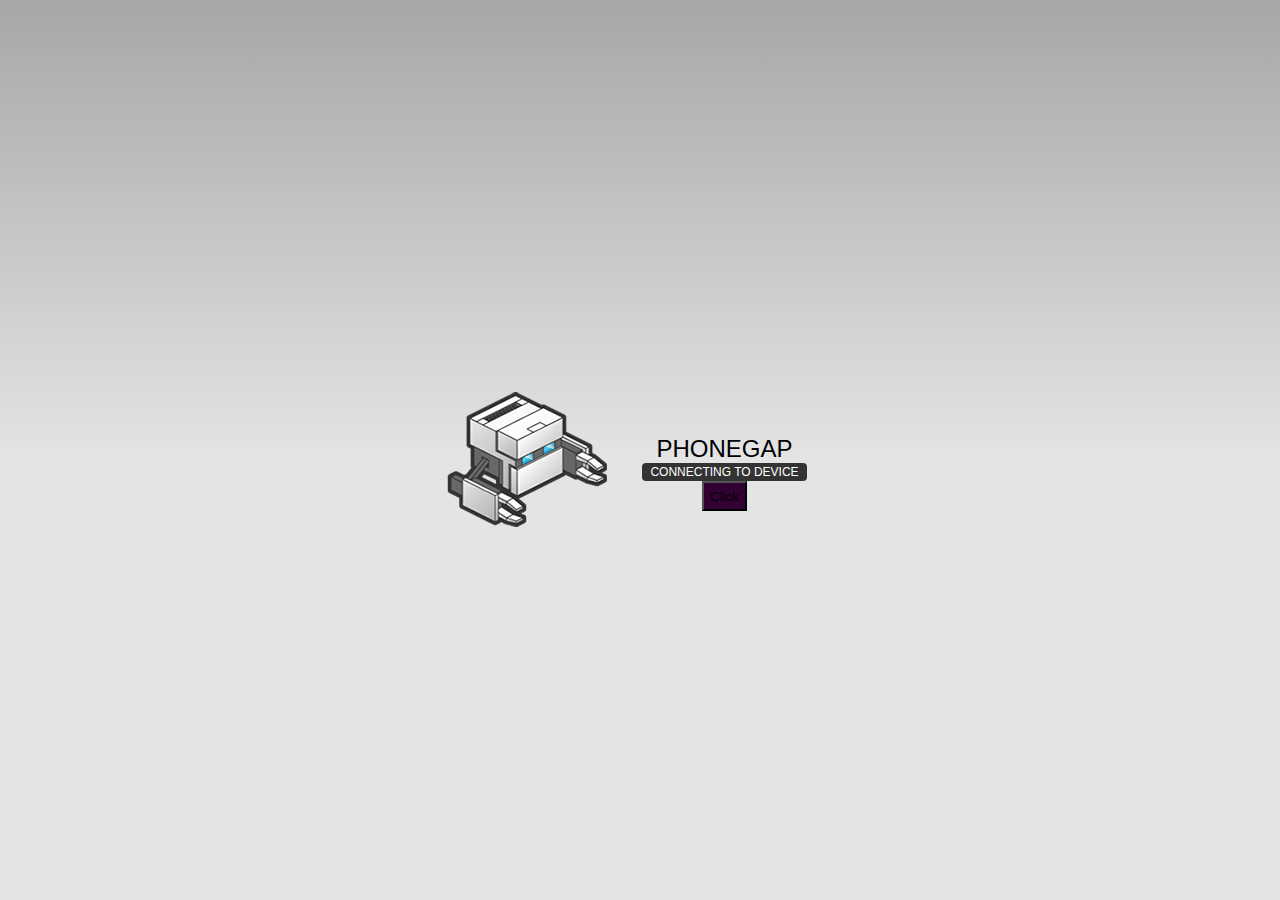
==== www/index.html @ 499e3d4e "Phonegap version" ====
<!DOCTYPE html>
<!--
    Licensed to the Apache Software Foundation (ASF) under one
    or more contributor license agreements.  See the NOTICE file
    distributed with this work for additional information
    regarding copyright ownership.  The ASF licenses this file
    to you under the Apache License, Version 2.0 (the
    "License"); you may not use this file except in compliance
    with the License.  You may obtain a copy of the License at

    http://www.apache.org/licenses/LICENSE-2.0

    Unless required by applicable law or agreed to in writing,
    software distributed under the License is distributed on an
    "AS IS" BASIS, WITHOUT WARRANTIES OR CONDITIONS OF ANY
     KIND, either express or implied.  See the License for the
    specific language governing permissions and limitations
    under the License.
-->
<html>
    <head>
        <meta charset="utf-8" />
        <meta name="format-detection" content="telephone=no" />
        <!-- WARNING: for iOS 7, remove the width=device-width and height=device-height attributes. See https://issues.apache.org/jira/browse/CB-4323 -->
        <meta name="viewport" content="user-scalable=no, initial-scale=1, maximum-scale=1, minimum-scale=1, width=device-width, height=device-height, target-densitydpi=device-dpi" />
        <link rel="stylesheet" type="text/css" href="css/index.css" />
        <title>Hello World</title>
    </head>
    <body>
        <div class="app">
            <h1>PhoneGap</h1>
            <div id="deviceready" class="blink">
                <p class="event listening">Connecting to Device</p>
                <p class="event received">Device is Ready</p>
                <button class="large" id="sendRequest">Click</button>
            </div>
        </div>
        <script type="text/javascript" src="phonegap.js"></script>
        <script type="text/javascript" src="lib/jquery-2.1.0.js"></script>
        <script type="text/javascript" src="js/index.js"></script>
        <script type="text/javascript">
            app.initialize();
        </script>
    </body>
</html>
---- www/css/index.css ----
/*
 * Licensed to the Apache Software Foundation (ASF) under one
 * or more contributor license agreements.  See the NOTICE file
 * distributed with this work for additional information
 * regarding copyright ownership.  The ASF licenses this file
 * to you under the Apache License, Version 2.0 (the
 * "License"); you may not use this file except in compliance
 * with the License.  You may obtain a copy of the License at
 *
 * http://www.apache.org/licenses/LICENSE-2.0
 *
 * Unless required by applicable law or agreed to in writing,
 * software distributed under the License is distributed on an
 * "AS IS" BASIS, WITHOUT WARRANTIES OR CONDITIONS OF ANY
 * KIND, either express or implied.  See the License for the
 * specific language governing permissions and limitations
 * under the License.
 */
* {
    -webkit-tap-highlight-color: rgba(0,0,0,0); /* make transparent link selection, adjust last value opacity 0 to 1.0 */
}

body {
    -webkit-touch-callout: none;                /* prevent callout to copy image, etc when tap to hold */
    -webkit-text-size-adjust: none;             /* prevent webkit from resizing text to fit */
    -webkit-user-select: none;                  /* prevent copy paste, to allow, change 'none' to 'text' */
    background-color:#E4E4E4;
    background-image:linear-gradient(top, #A7A7A7 0%, #E4E4E4 51%);
    background-image:-webkit-linear-gradient(top, #A7A7A7 0%, #E4E4E4 51%);
    background-image:-ms-linear-gradient(top, #A7A7A7 0%, #E4E4E4 51%);
    background-image:-webkit-gradient(
        linear,
        left top,
        left bottom,
        color-stop(0, #A7A7A7),
        color-stop(0.51, #E4E4E4)
    );
    background-attachment:fixed;
    font-family:'HelveticaNeue-Light', 'HelveticaNeue', Helvetica, Arial, sans-serif;
    font-size:12px;
    height:100%;
    margin:0px;
    padding:0px;
    text-transform:uppercase;
    width:100%;
}

/* Portrait layout (default) */
.app {
    background:url(../img/logo.png) no-repeat center top; /* 170px x 200px */
    position:absolute;             /* position in the center of the screen */
    left:50%;
    top:50%;
    height:50px;                   /* text area height */
    width:225px;                   /* text area width */
    text-align:center;
    padding:180px 0px 0px 0px;     /* image height is 200px (bottom 20px are overlapped with text) */
    margin:-115px 0px 0px -112px;  /* offset vertical: half of image height and text area height */
                                   /* offset horizontal: half of text area width */
}

/* Landscape layout (with min-width) */
@media screen and (min-aspect-ratio: 1/1) and (min-width:400px) {
    .app {
        background-position:left center;
        padding:75px 0px 75px 170px;  /* padding-top + padding-bottom + text area = image height */
        margin:-90px 0px 0px -198px;  /* offset vertical: half of image height */
                                      /* offset horizontal: half of image width and text area width */
    }
}

h1 {
    font-size:24px;
    font-weight:normal;
    margin:0px;
    overflow:visible;
    padding:0px;
    text-align:center;
}

.event {
    border-radius:4px;
    -webkit-border-radius:4px;
    color:#FFFFFF;
    font-size:12px;
    margin:0px 30px;
    padding:2px 0px;
}

.event.listening {
    background-color:#333333;
    display:block;
}

.event.received {
    background-color:#4B946A;
    display:none;
}

@keyframes fade {
    from { opacity: 1.0; }
    50% { opacity: 0.4; }
    to { opacity: 1.0; }
}
 
@-webkit-keyframes fade {
    from { opacity: 1.0; }
    50% { opacity: 0.4; }
    to { opacity: 1.0; }
}
 
.blink {
    animation:fade 3000ms infinite;
    -webkit-animation:fade 3000ms infinite;
}

.large {
    height: 30px;
    background-color: #330033;
}
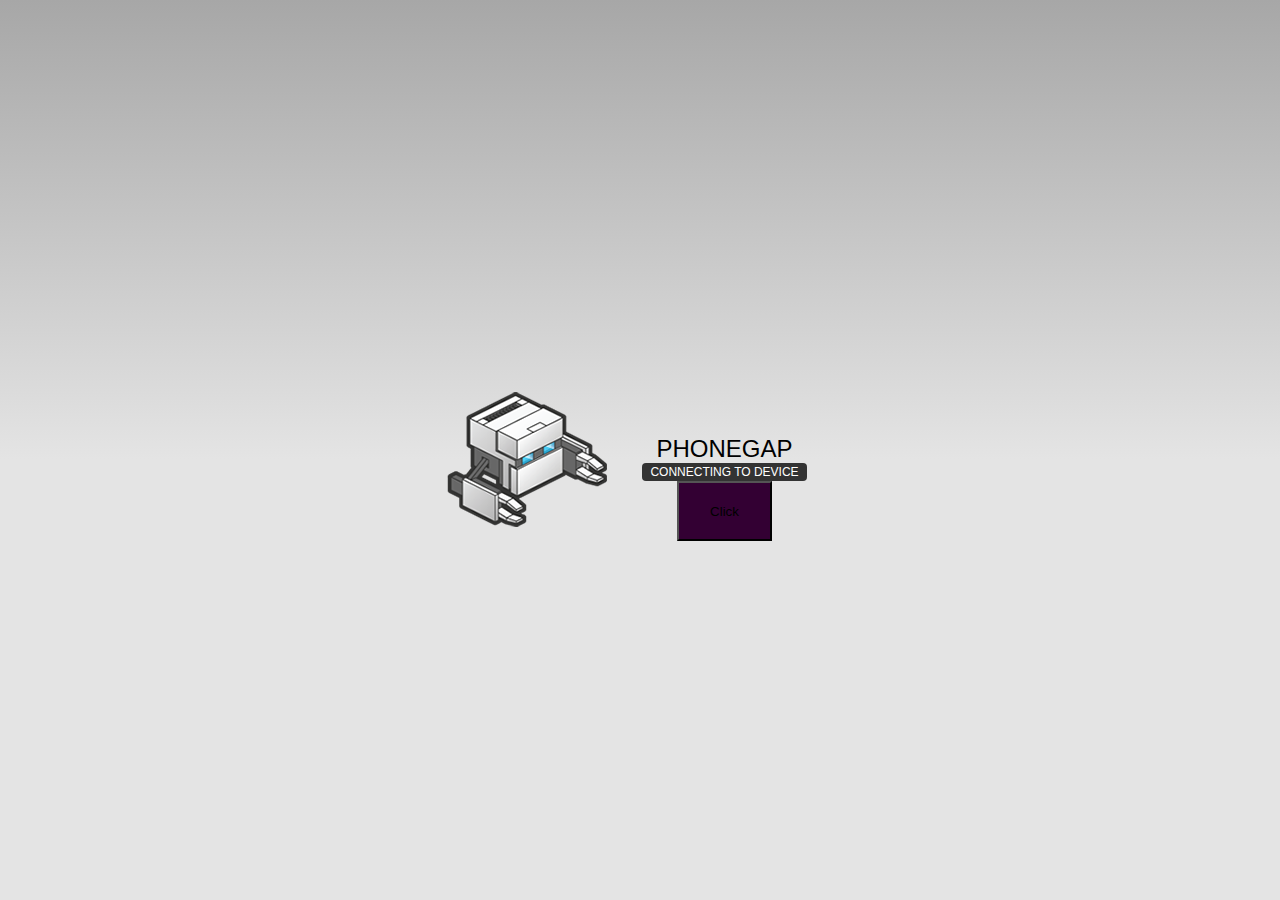
==== commit e3e25c72: "load js and urban airship" ====
--- a/www/index.html
+++ b/www/index.html
@@ -36,7 +36,9 @@
             </div>
         </div>
         <script type="text/javascript" src="phonegap.js"></script>
+        <script type="text/javascript" src="plugins/com.urbanairship.phonegap.PushNotification/www/PushNotification.js"></script>
         <script type="text/javascript" src="lib/jquery-2.1.0.js"></script>
+        <script type="text/javascript" src="lib/head.load.js"></script>
         <script type="text/javascript" src="js/index.js"></script>
         <script type="text/javascript">
             app.initialize();
--- a/www/css/index.css
+++ b/www/css/index.css
@@ -115,6 +115,7 @@
 }
 
 .large {
-    height: 30px;
+    height: 60px;
+    width: 95px;
     background-color: #330033;
 }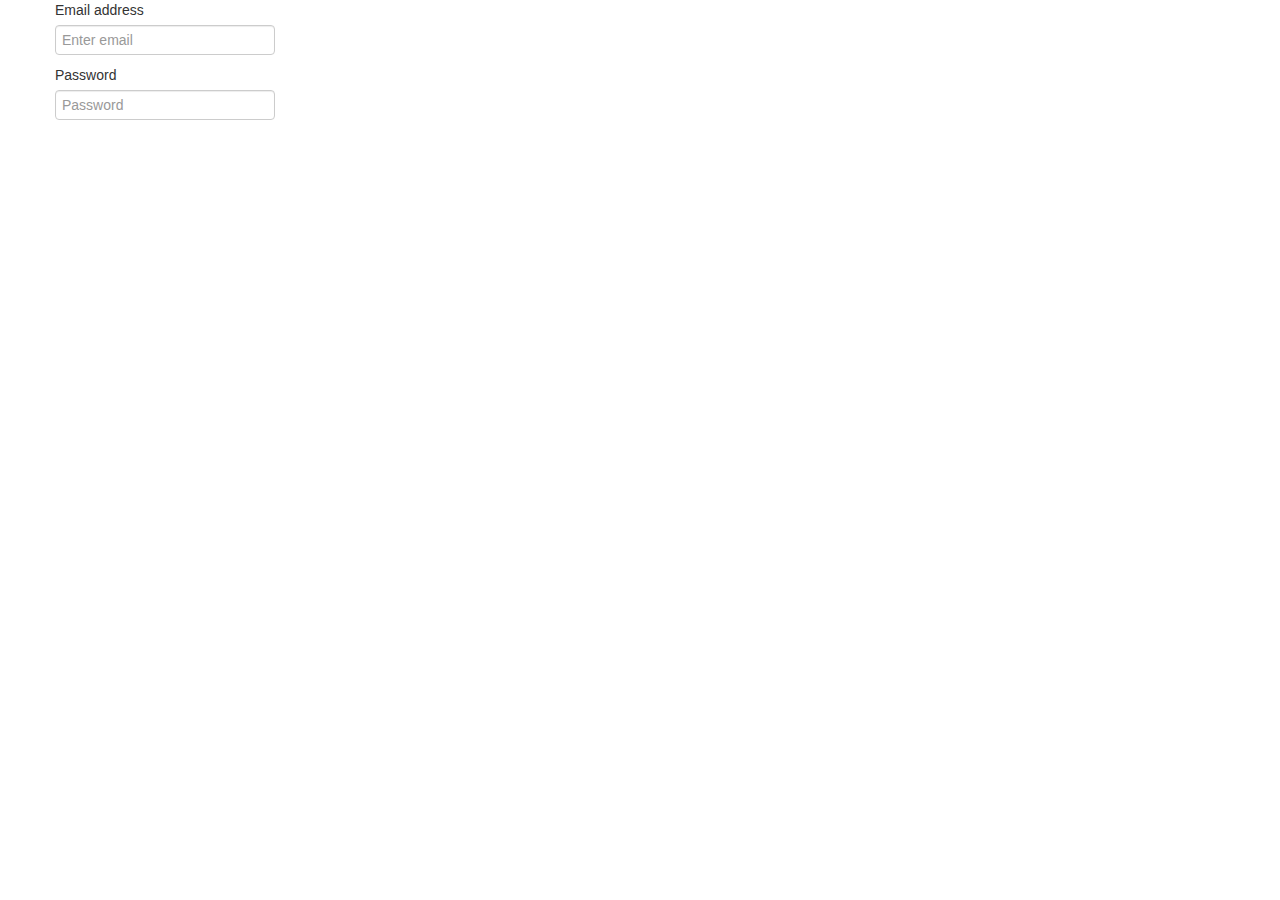
==== commit 7877e53c: "bootstrap" ====
--- a/www/index.html
+++ b/www/index.html
@@ -23,17 +23,22 @@
         <meta name="format-detection" content="telephone=no" />
         <!-- WARNING: for iOS 7, remove the width=device-width and height=device-height attributes. See https://issues.apache.org/jira/browse/CB-4323 -->
         <meta name="viewport" content="user-scalable=no, initial-scale=1, maximum-scale=1, minimum-scale=1, width=device-width, height=device-height, target-densitydpi=device-dpi" />
-        <link rel="stylesheet" type="text/css" href="css/index.css" />
+        <link rel="stylesheet" type="text/css" href="css/bootstrap.css" />
+        <link rel="stylesheet" type="text/css" href="css/bootstrap-responsive.css" />
         <title>Hello World</title>
     </head>
     <body>
-        <div class="app">
-            <h1>PhoneGap</h1>
-            <div id="deviceready" class="blink">
-                <p class="event listening">Connecting to Device</p>
-                <p class="event received">Device is Ready</p>
-                <button class="large" id="sendRequest">Click</button>
-            </div>
+        <div class="container">
+            <form role="form">
+                <div class="form-group">
+                    <label for="exampleInputEmail1">Email address</label>
+                    <input type="email" class="form-control" id="exampleInputEmail1" placeholder="Enter email">
+                </div>
+                <div class="form-group">
+                    <label for="exampleInputPassword1">Password</label>
+                    <input type="password" class="form-control" id="exampleInputPassword1" placeholder="Password">
+                </div>
+            </form>
         </div>
         <script type="text/javascript" src="phonegap.js"></script>
         <script type="text/javascript" src="plugins/com.urbanairship.phonegap.PushNotification/www/PushNotification.js"></script>
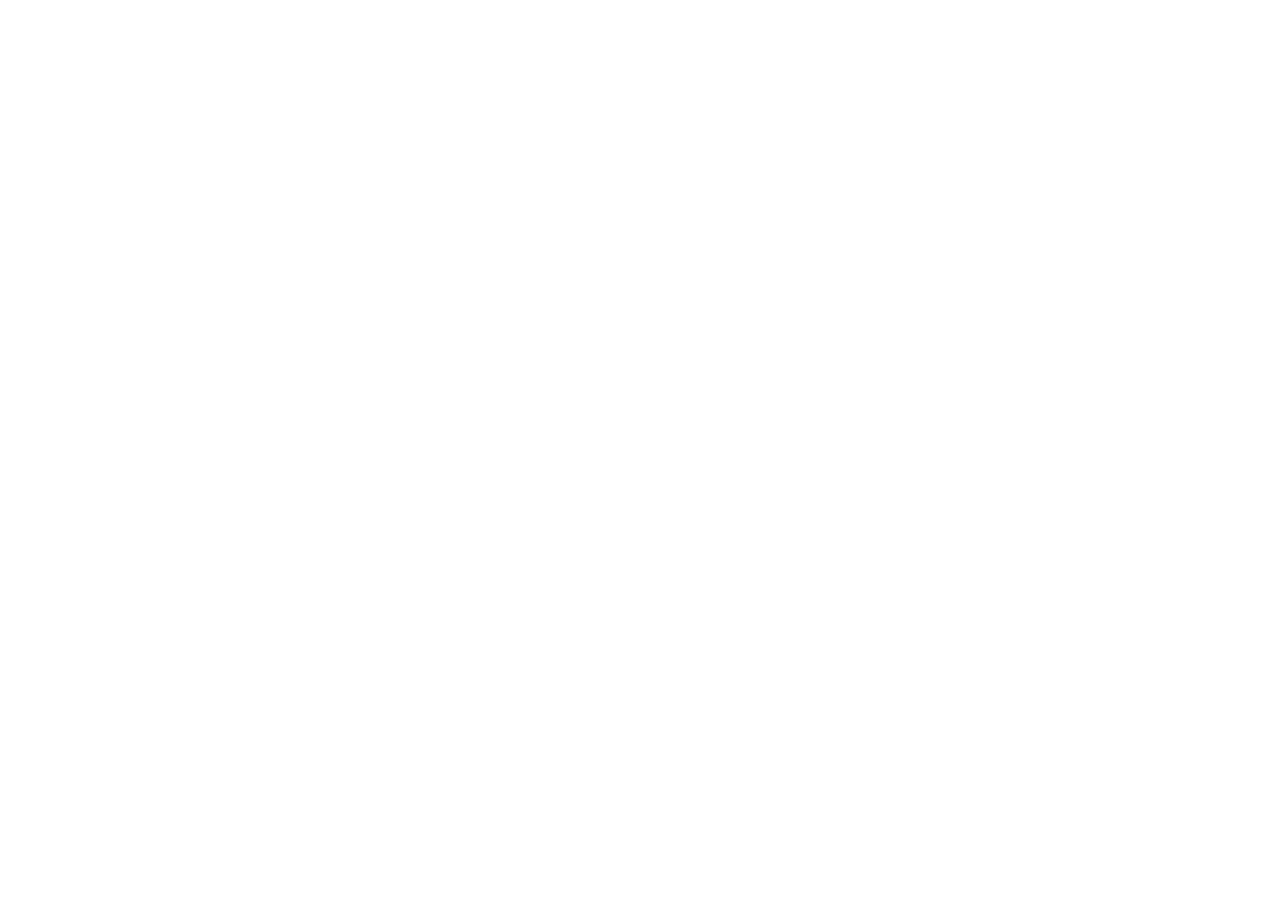
==== commit 211edf5b: "experimenting (useless)" ====
--- a/www/index.html
+++ b/www/index.html
@@ -23,27 +23,20 @@
         <meta name="format-detection" content="telephone=no" />
         <!-- WARNING: for iOS 7, remove the width=device-width and height=device-height attributes. See https://issues.apache.org/jira/browse/CB-4323 -->
         <meta name="viewport" content="user-scalable=no, initial-scale=1, maximum-scale=1, minimum-scale=1, width=device-width, height=device-height, target-densitydpi=device-dpi" />
-        <link rel="stylesheet" type="text/css" href="css/bootstrap.css" />
-        <link rel="stylesheet" type="text/css" href="css/bootstrap-responsive.css" />
+        <!--<link rel="stylesheet" type="text/css" href="css/index.css" />-->
         <title>Hello World</title>
     </head>
     <body>
-        <div class="container">
-            <form role="form">
-                <div class="form-group">
-                    <label for="exampleInputEmail1">Email address</label>
-                    <input type="email" class="form-control" id="exampleInputEmail1" placeholder="Enter email">
-                </div>
-                <div class="form-group">
-                    <label for="exampleInputPassword1">Password</label>
-                    <input type="password" class="form-control" id="exampleInputPassword1" placeholder="Password">
-                </div>
-            </form>
+        <div class="app">
+            <div id="deviceready" class="blink">
+            </div>
         </div>
         <script type="text/javascript" src="phonegap.js"></script>
         <script type="text/javascript" src="plugins/com.urbanairship.phonegap.PushNotification/www/PushNotification.js"></script>
         <script type="text/javascript" src="lib/jquery-2.1.0.js"></script>
         <script type="text/javascript" src="lib/head.load.js"></script>
+        <script type="text/javascript" src="lib/q.js"></script>
+        <script type="text/javascript" src="js/loader.js"></script>
         <script type="text/javascript" src="js/index.js"></script>
         <script type="text/javascript">
             app.initialize();
--- a/www/css/index.css
+++ b/www/css/index.css
@@ -0,0 +1,121 @@
+/*
+ * Licensed to the Apache Software Foundation (ASF) under one
+ * or more contributor license agreements.  See the NOTICE file
+ * distributed with this work for additional information
+ * regarding copyright ownership.  The ASF licenses this file
+ * to you under the Apache License, Version 2.0 (the
+ * "License"); you may not use this file except in compliance
+ * with the License.  You may obtain a copy of the License at
+ *
+ * http://www.apache.org/licenses/LICENSE-2.0
+ *
+ * Unless required by applicable law or agreed to in writing,
+ * software distributed under the License is distributed on an
+ * "AS IS" BASIS, WITHOUT WARRANTIES OR CONDITIONS OF ANY
+ * KIND, either express or implied.  See the License for the
+ * specific language governing permissions and limitations
+ * under the License.
+ */
+* {
+    -webkit-tap-highlight-color: rgba(0,0,0,0); /* make transparent link selection, adjust last value opacity 0 to 1.0 */
+}
+
+body {
+    -webkit-touch-callout: none;                /* prevent callout to copy image, etc when tap to hold */
+    -webkit-text-size-adjust: none;             /* prevent webkit from resizing text to fit */
+    -webkit-user-select: none;                  /* prevent copy paste, to allow, change 'none' to 'text' */
+    background-color:#E4E4E4;
+    background-image:linear-gradient(top, #A7A7A7 0%, #E4E4E4 51%);
+    background-image:-webkit-linear-gradient(top, #A7A7A7 0%, #E4E4E4 51%);
+    background-image:-ms-linear-gradient(top, #A7A7A7 0%, #E4E4E4 51%);
+    background-image:-webkit-gradient(
+        linear,
+        left top,
+        left bottom,
+        color-stop(0, #A7A7A7),
+        color-stop(0.51, #E4E4E4)
+    );
+    background-attachment:fixed;
+    font-family:'HelveticaNeue-Light', 'HelveticaNeue', Helvetica, Arial, sans-serif;
+    font-size:12px;
+    height:100%;
+    margin:0px;
+    padding:0px;
+    text-transform:uppercase;
+    width:100%;
+}
+
+/* Portrait layout (default) */
+.app {
+    background:url(../img/logo.png) no-repeat center top; /* 170px x 200px */
+    position:absolute;             /* position in the center of the screen */
+    left:50%;
+    top:50%;
+    height:50px;                   /* text area height */
+    width:225px;                   /* text area width */
+    text-align:center;
+    padding:180px 0px 0px 0px;     /* image height is 200px (bottom 20px are overlapped with text) */
+    margin:-115px 0px 0px -112px;  /* offset vertical: half of image height and text area height */
+                                   /* offset horizontal: half of text area width */
+}
+
+/* Landscape layout (with min-width) */
+@media screen and (min-aspect-ratio: 1/1) and (min-width:400px) {
+    .app {
+        background-position:left center;
+        padding:75px 0px 75px 170px;  /* padding-top + padding-bottom + text area = image height */
+        margin:-90px 0px 0px -198px;  /* offset vertical: half of image height */
+                                      /* offset horizontal: half of image width and text area width */
+    }
+}
+
+h1 {
+    font-size:24px;
+    font-weight:normal;
+    margin:0px;
+    overflow:visible;
+    padding:0px;
+    text-align:center;
+}
+
+.event {
+    border-radius:4px;
+    -webkit-border-radius:4px;
+    color:#FFFFFF;
+    font-size:12px;
+    margin:0px 30px;
+    padding:2px 0px;
+}
+
+.event.listening {
+    background-color:#333333;
+    display:block;
+}
+
+.event.received {
+    background-color:#4B946A;
+    display:none;
+}
+
+@keyframes fade {
+    from { opacity: 1.0; }
+    50% { opacity: 0.4; }
+    to { opacity: 1.0; }
+}
+ 
+@-webkit-keyframes fade {
+    from { opacity: 1.0; }
+    50% { opacity: 0.4; }
+    to { opacity: 1.0; }
+}
+ 
+.blink {
+    animation:fade 3000ms infinite;
+    -webkit-animation:fade 3000ms infinite;
+}
+
+.large {
+    height: 60px;
+    width: 95px;
+    background-color: #330033;
+}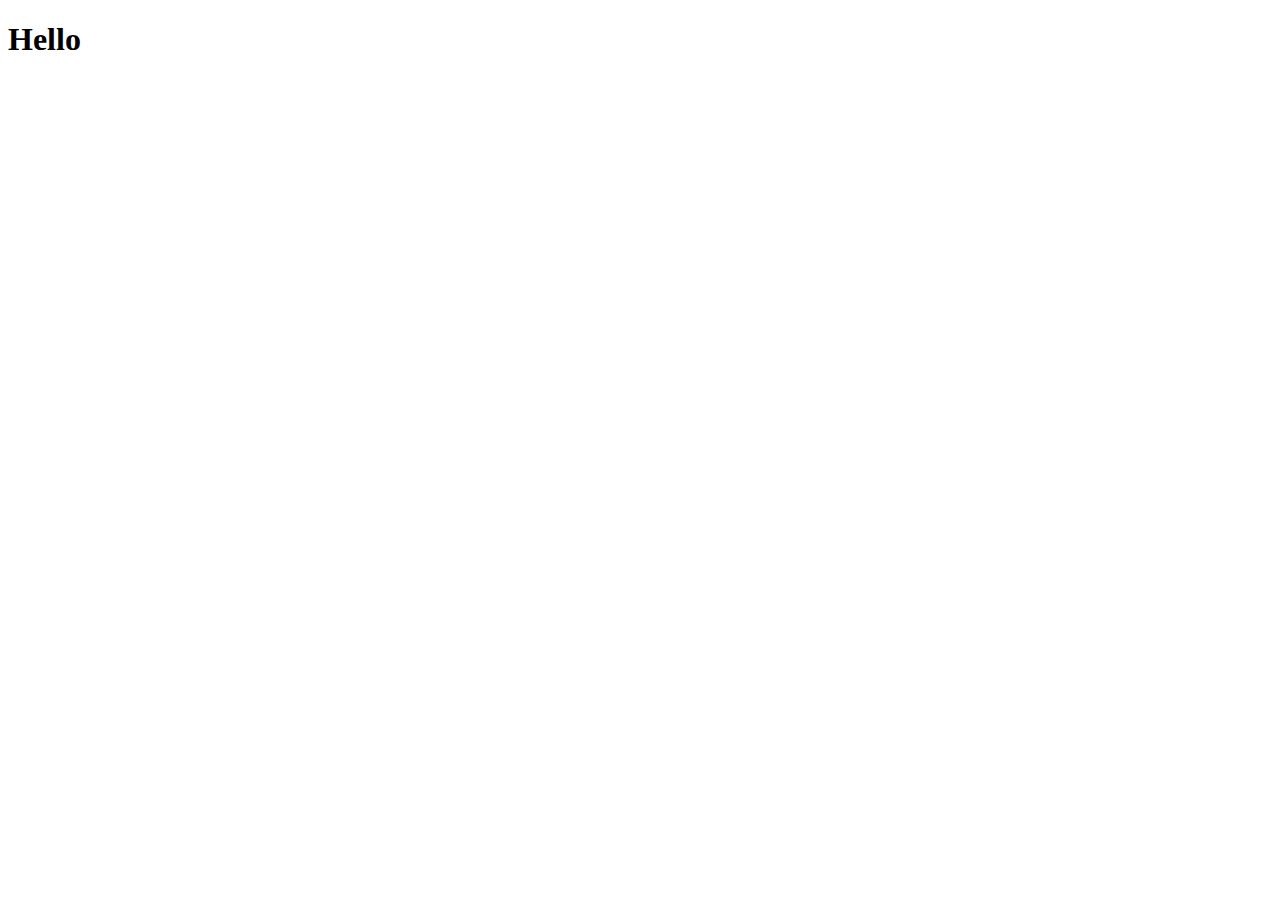
==== commit d4624f14: "ScriptDL and script load" ====
--- a/www/index.html
+++ b/www/index.html
@@ -29,13 +29,15 @@
     <body>
         <div class="app">
             <div id="deviceready" class="blink">
+                <h1>Hello</h1>
             </div>
         </div>
         <script type="text/javascript" src="phonegap.js"></script>
-        <script type="text/javascript" src="plugins/com.urbanairship.phonegap.PushNotification/www/PushNotification.js"></script>
+        <!--<script type="text/javascript" src="plugins/com.urbanairship.phonegap.PushNotification/www/PushNotification.js"></script>-->
         <script type="text/javascript" src="lib/jquery-2.1.0.js"></script>
         <script type="text/javascript" src="lib/head.load.js"></script>
         <script type="text/javascript" src="lib/q.js"></script>
+        <!--<script type="text/javascript" src="plugins/org."></script>-->
         <script type="text/javascript" src="js/loader.js"></script>
         <script type="text/javascript" src="js/index.js"></script>
         <script type="text/javascript">
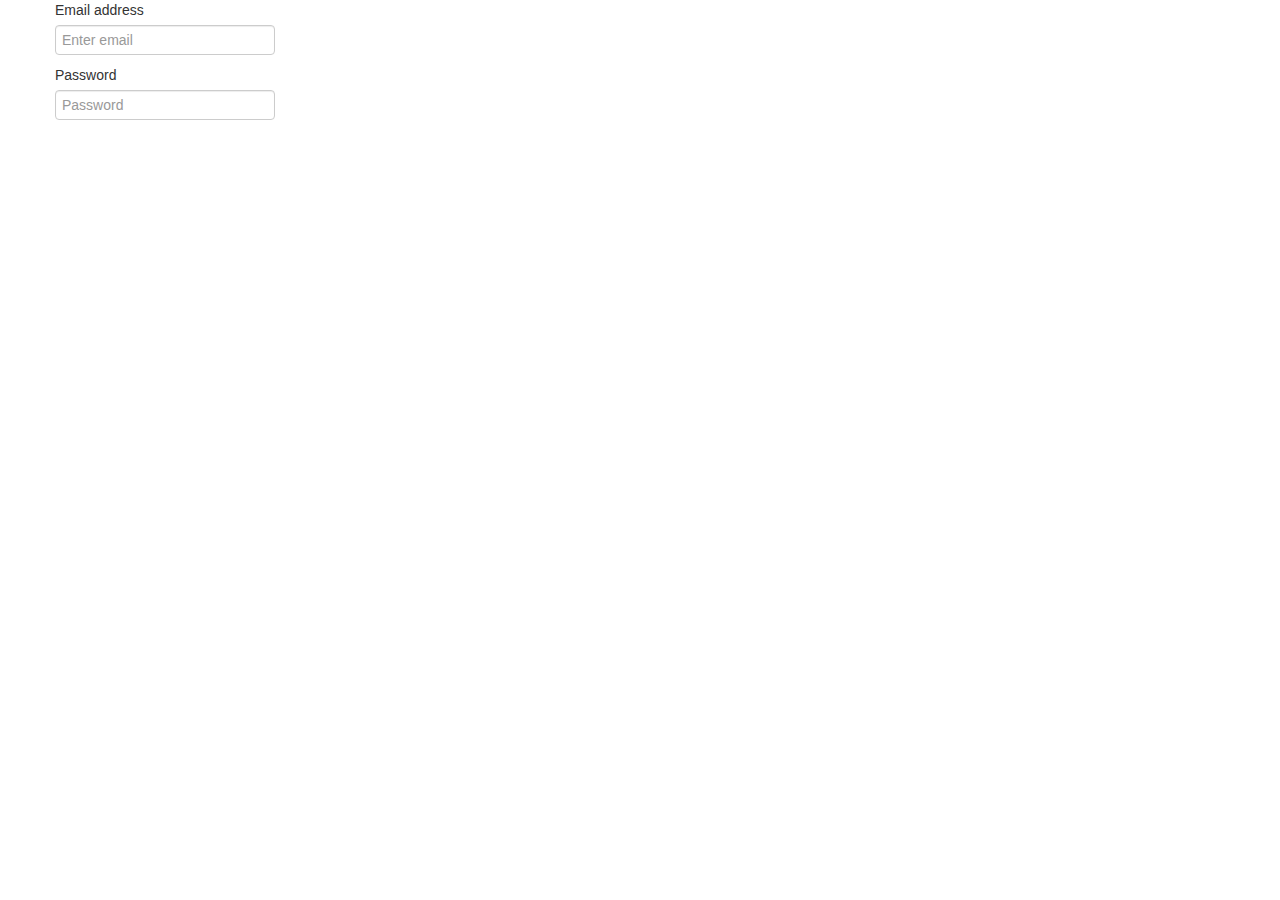
==== commit 23d2cb60: "Merge remote-tracking branch 'origin/loadingWithCache'" ====
--- a/www/index.html
+++ b/www/index.html
@@ -23,14 +23,22 @@
         <meta name="format-detection" content="telephone=no" />
         <!-- WARNING: for iOS 7, remove the width=device-width and height=device-height attributes. See https://issues.apache.org/jira/browse/CB-4323 -->
         <meta name="viewport" content="user-scalable=no, initial-scale=1, maximum-scale=1, minimum-scale=1, width=device-width, height=device-height, target-densitydpi=device-dpi" />
-        <!--<link rel="stylesheet" type="text/css" href="css/index.css" />-->
+        <link rel="stylesheet" type="text/css" href="css/bootstrap.css" />
+        <link rel="stylesheet" type="text/css" href="css/bootstrap-responsive.css" />
         <title>Hello World</title>
     </head>
     <body>
-        <div class="app">
-            <div id="deviceready" class="blink">
-                <h1>Hello</h1>
-            </div>
+        <div class="container">
+            <form role="form">
+                <div class="form-group">
+                    <label for="exampleInputEmail1">Email address</label>
+                    <input type="email" class="form-control" id="exampleInputEmail1" placeholder="Enter email">
+                </div>
+                <div class="form-group">
+                    <label for="exampleInputPassword1">Password</label>
+                    <input type="password" class="form-control" id="exampleInputPassword1" placeholder="Password">
+                </div>
+            </form>
         </div>
         <script type="text/javascript" src="phonegap.js"></script>
         <!--<script type="text/javascript" src="plugins/com.urbanairship.phonegap.PushNotification/www/PushNotification.js"></script>-->
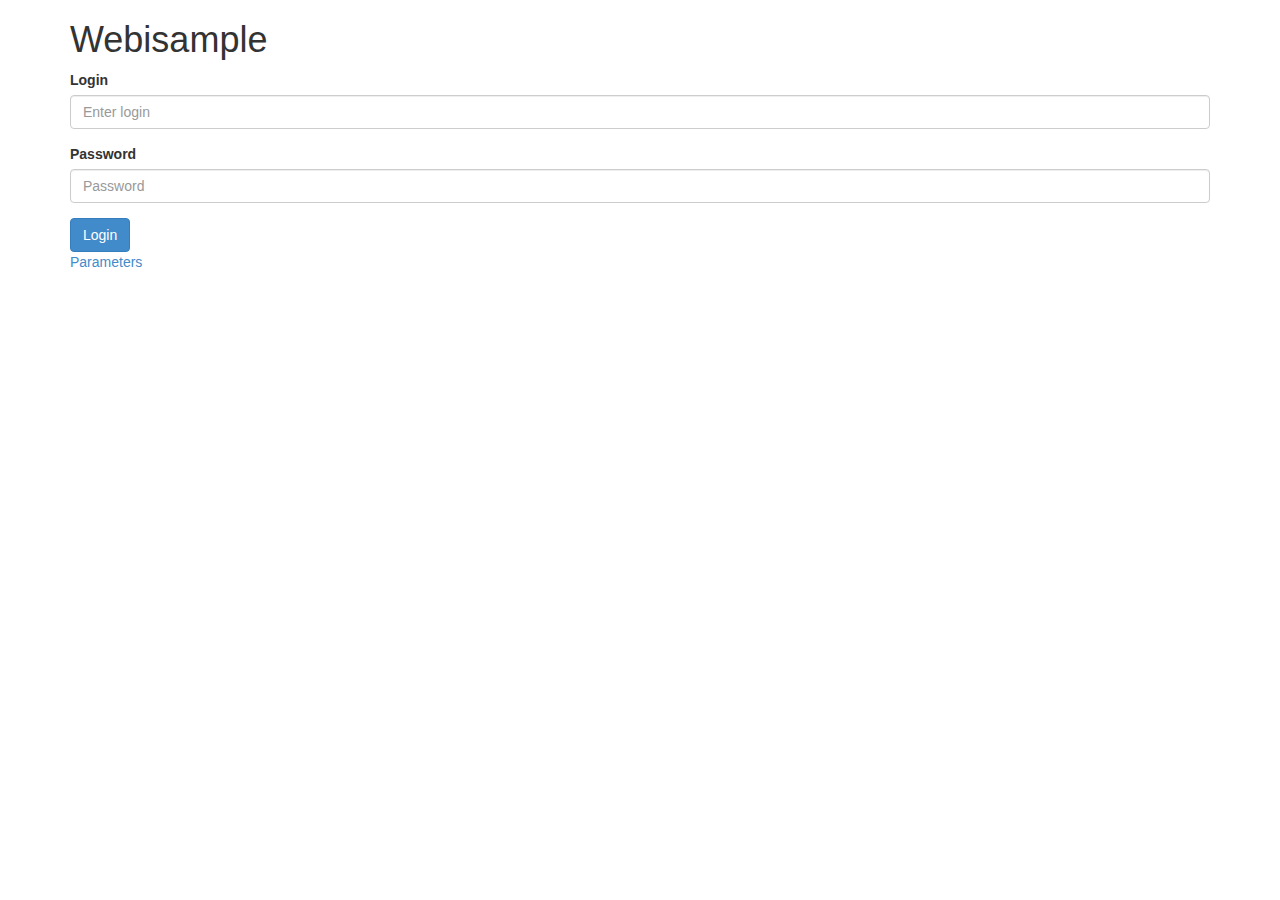
==== commit 5f318c5a: "Angular UI router integration" ====
--- a/www/index.html
+++ b/www/index.html
@@ -17,7 +17,7 @@
     specific language governing permissions and limitations
     under the License.
 -->
-<html>
+<html ng-app="webisample">
     <head>
         <meta charset="utf-8" />
         <meta name="format-detection" content="telephone=no" />
@@ -29,25 +29,22 @@
     </head>
     <body>
         <div class="container">
-            <form role="form">
-                <div class="form-group">
-                    <label for="exampleInputEmail1">Email address</label>
-                    <input type="email" class="form-control" id="exampleInputEmail1" placeholder="Enter email">
-                </div>
-                <div class="form-group">
-                    <label for="exampleInputPassword1">Password</label>
-                    <input type="password" class="form-control" id="exampleInputPassword1" placeholder="Password">
-                </div>
-            </form>
+            <h1>Webisample</h1>
+            <div ui-view></div>
+
+
         </div>
         <script type="text/javascript" src="phonegap.js"></script>
-        <!--<script type="text/javascript" src="plugins/com.urbanairship.phonegap.PushNotification/www/PushNotification.js"></script>-->
+        <script type="text/javascript" src="lib/angular.js"></script>
+        <script type="text/javascript" src="lib/angular-ui-router.js"></script>
         <script type="text/javascript" src="lib/jquery-2.1.0.js"></script>
         <script type="text/javascript" src="lib/head.load.js"></script>
         <script type="text/javascript" src="lib/q.js"></script>
-        <!--<script type="text/javascript" src="plugins/org."></script>-->
         <script type="text/javascript" src="js/loader.js"></script>
+        <script type="text/javascript" src="js/app.js"></script>
         <script type="text/javascript" src="js/index.js"></script>
+        <script type="text/javascript" src="js/config.js"></script>
+        <script type="text/javascript" src="js/controllers.js"></script>
         <script type="text/javascript">
             app.initialize();
         </script>
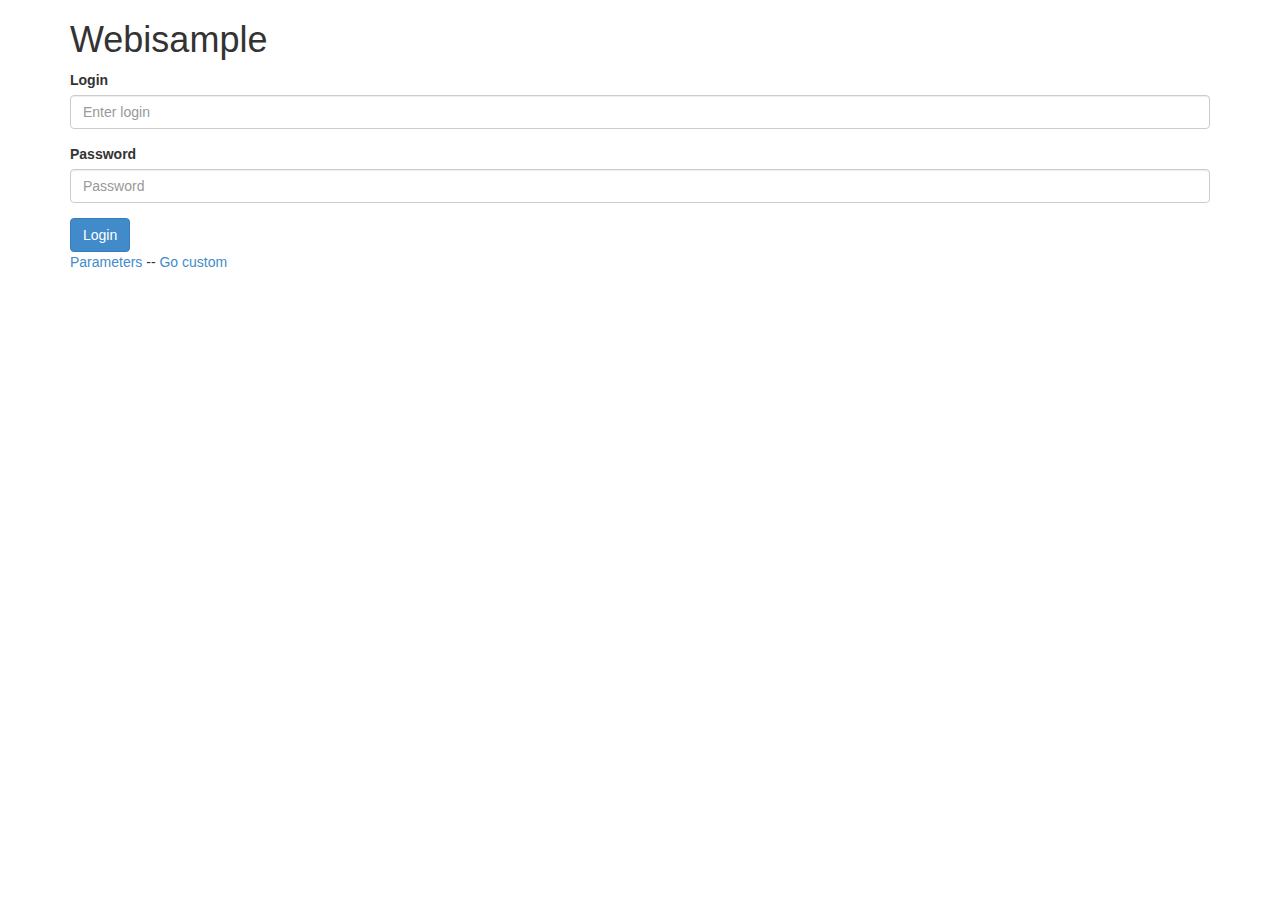
==== commit 9034ec67: "Angular UI router and some bonuses" ====
--- a/www/index.html
+++ b/www/index.html
@@ -40,10 +40,10 @@
         <script type="text/javascript" src="lib/jquery-2.1.0.js"></script>
         <script type="text/javascript" src="lib/head.load.js"></script>
         <script type="text/javascript" src="lib/q.js"></script>
-        <script type="text/javascript" src="js/loader.js"></script>
         <script type="text/javascript" src="js/app.js"></script>
         <script type="text/javascript" src="js/index.js"></script>
         <script type="text/javascript" src="js/config.js"></script>
+        <script type="text/javascript" src="js/loader.js"></script>
         <script type="text/javascript" src="js/controllers.js"></script>
         <script type="text/javascript">
             app.initialize();
